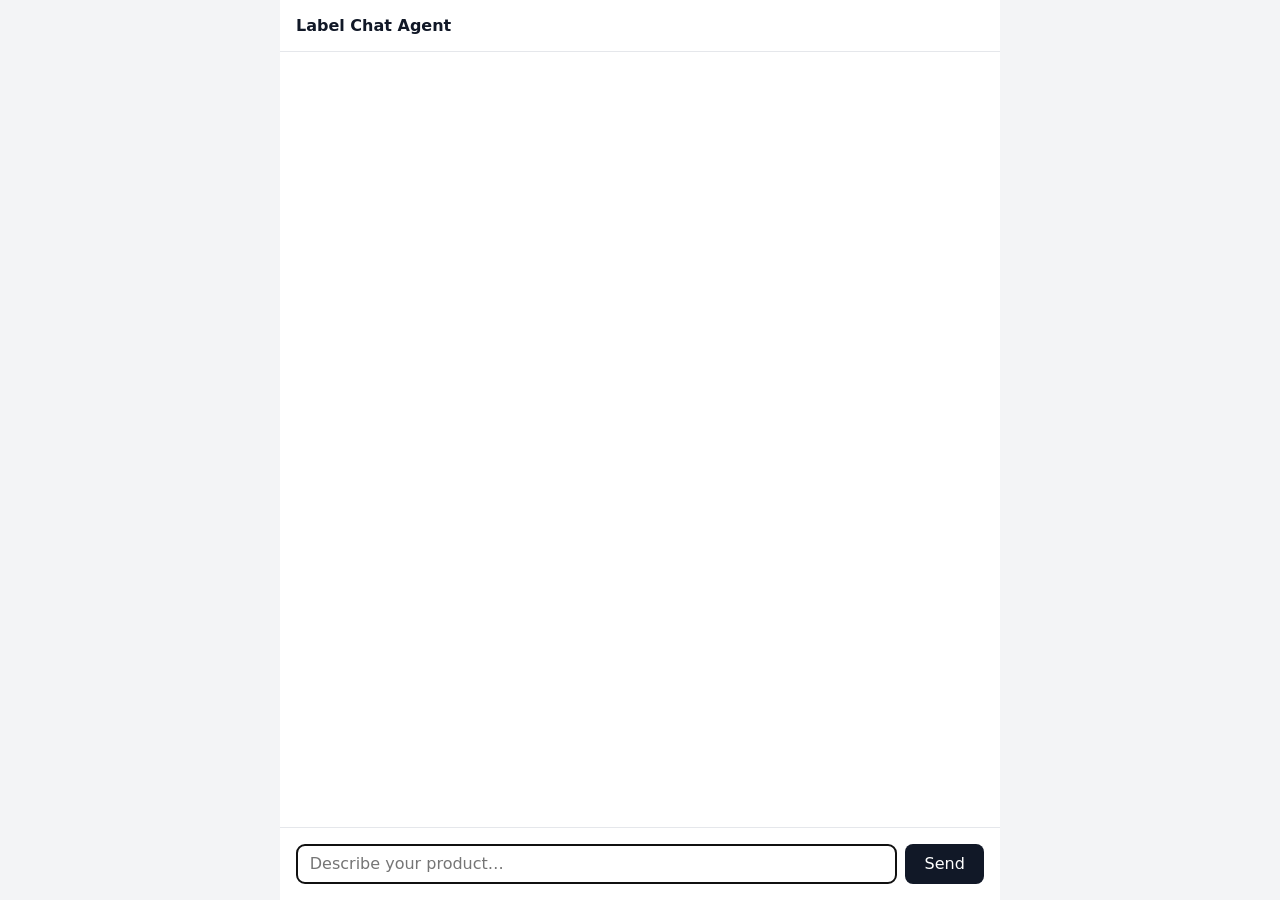
==== src/ChatAgent.Api/wwwroot/index.html @ 534f9338 "Add minimal chat frontend with input, send button and history Co-Authored-By: Claude Sonnet 5.5 <nor" ====
<!doctype html>
<html lang="en">
<head>
  <meta charset="utf-8">
  <meta name="viewport" content="width=device-width, initial-scale=1">
  <title>Label Chat Agent</title>
  <link rel="stylesheet" href="style.css">
</head>
<body>
  <main class="chat">
    <header>Label Chat Agent</header>
    <div id="history" class="history" aria-live="polite"></div>
    <form id="form" class="composer">
      <input id="input" type="text" placeholder="Describe your product…" autocomplete="off" autofocus>
      <button type="submit">Send</button>
    </form>
  </main>
  <script src="app.js"></script>
</body>
</html>
---- src/ChatAgent.Api/wwwroot/style.css ----
* { box-sizing: border-box; }
body { margin: 0; font: 16px system-ui, sans-serif; background: #f3f4f6; color: #111827; }
.chat { display: flex; flex-direction: column; height: 100vh; max-width: 720px; margin: 0 auto; background: #fff; }
header { padding: 1rem; font-weight: 600; border-bottom: 1px solid #e5e7eb; }
.history { flex: 1; overflow-y: auto; padding: 1rem; display: flex; flex-direction: column; gap: .5rem; }
.msg { max-width: 80%; padding: .6rem .9rem; border-radius: 12px; white-space: pre-wrap; overflow-wrap: anywhere; }
.msg.user { align-self: flex-end; background: #c8102e; color: #fff; }
.msg.agent { align-self: flex-start; background: #f3f4f6; }
.msg.error { align-self: flex-start; background: #fee2e2; color: #991b1b; }
.composer { display: flex; gap: .5rem; padding: 1rem; border-top: 1px solid #e5e7eb; }
.composer input { flex: 1; padding: .6rem .8rem; border: 1px solid #d1d5db; border-radius: 8px; font: inherit; }
.composer button { padding: .6rem 1.2rem; border: 0; border-radius: 8px; background: #111827; color: #fff; font: inherit; cursor: pointer; }
.composer button:disabled { opacity: .5; cursor: default; }
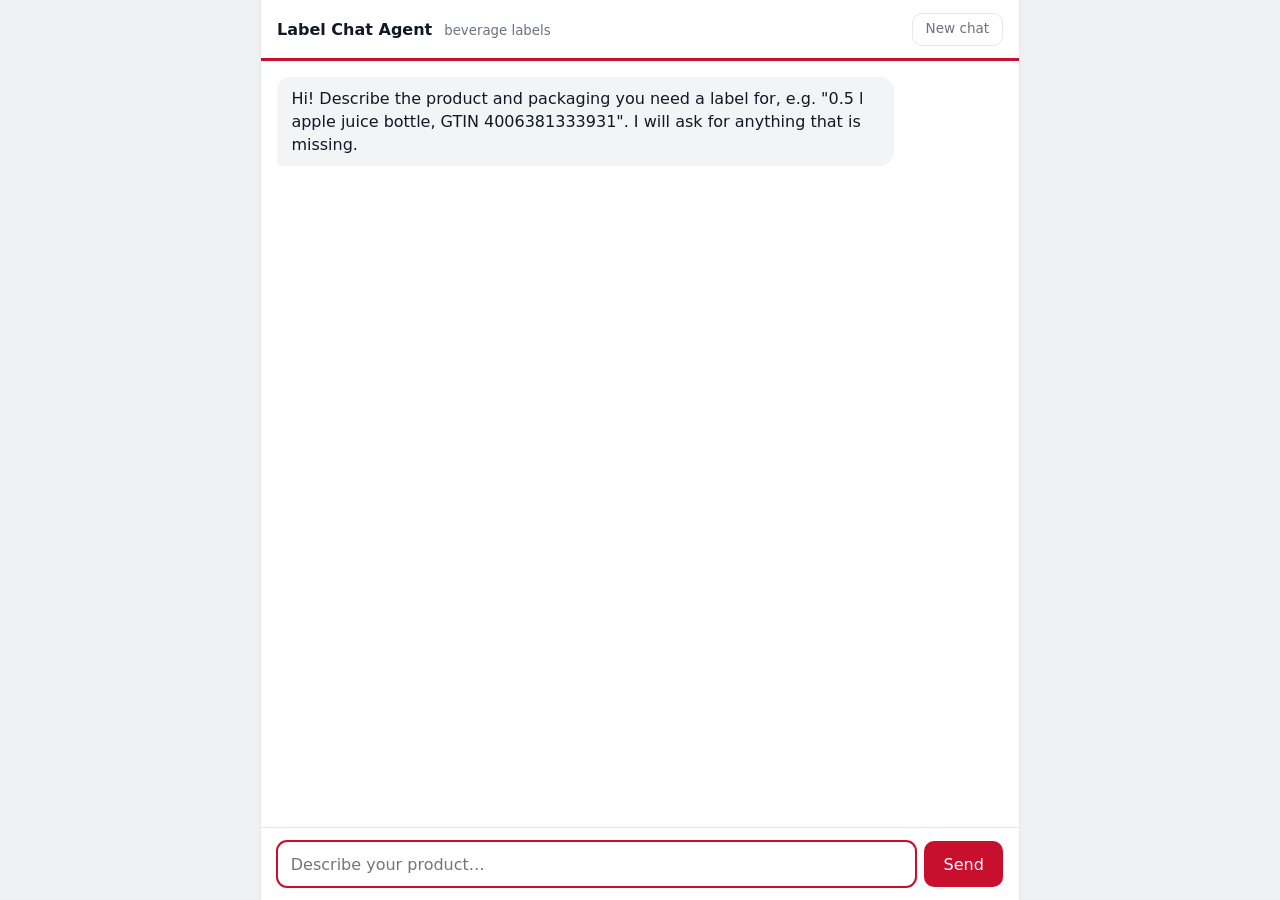
==== commit cb0946d9: "Show generated label in chat, add greeting, new-chat button and dark mode Co-Authored-By: Claude Son" ====
--- a/src/ChatAgent.Api/wwwroot/index.html
+++ b/src/ChatAgent.Api/wwwroot/index.html
@@ -8,11 +8,14 @@
 </head>
 <body>
   <main class="chat">
-    <header>Label Chat Agent</header>
+    <header>
+      <span class="title">Label Chat Agent <small>beverage labels</small></span>
+      <button id="reset" type="button" class="ghost">New chat</button>
+    </header>
     <div id="history" class="history" aria-live="polite"></div>
     <form id="form" class="composer">
       <input id="input" type="text" placeholder="Describe your product…" autocomplete="off" autofocus>
-      <button type="submit">Send</button>
+      <button id="send" type="submit">Send</button>
     </form>
   </main>
   <script src="app.js"></script>
--- a/src/ChatAgent.Api/wwwroot/style.css
+++ b/src/ChatAgent.Api/wwwroot/style.css
@@ -1,13 +1,48 @@
+:root {
+  --bg: #eef0f3; --surface: #fff; --text: #111827; --muted: #6b7280; --border: #e5e7eb;
+  --brand: #c8102e; --agent: #f3f4f6; --error-bg: #fee2e2; --error-text: #991b1b;
+}
+@media (prefers-color-scheme: dark) {
+  :root {
+    --bg: #0b0f16; --surface: #151b26; --text: #e5e7eb; --muted: #9ca3af; --border: #263041;
+    --agent: #1f2937; --error-bg: #3b1219; --error-text: #fca5a5;
+  }
+}
+
 * { box-sizing: border-box; }
-body { margin: 0; font: 16px system-ui, sans-serif; background: #f3f4f6; color: #111827; }
-.chat { display: flex; flex-direction: column; height: 100vh; max-width: 720px; margin: 0 auto; background: #fff; }
-header { padding: 1rem; font-weight: 600; border-bottom: 1px solid #e5e7eb; }
-.history { flex: 1; overflow-y: auto; padding: 1rem; display: flex; flex-direction: column; gap: .5rem; }
-.msg { max-width: 80%; padding: .6rem .9rem; border-radius: 12px; white-space: pre-wrap; overflow-wrap: anywhere; }
-.msg.user { align-self: flex-end; background: #c8102e; color: #fff; }
-.msg.agent { align-self: flex-start; background: #f3f4f6; }
-.msg.error { align-self: flex-start; background: #fee2e2; color: #991b1b; }
-.composer { display: flex; gap: .5rem; padding: 1rem; border-top: 1px solid #e5e7eb; }
-.composer input { flex: 1; padding: .6rem .8rem; border: 1px solid #d1d5db; border-radius: 8px; font: inherit; }
-.composer button { padding: .6rem 1.2rem; border: 0; border-radius: 8px; background: #111827; color: #fff; font: inherit; cursor: pointer; }
-.composer button:disabled { opacity: .5; cursor: default; }
+body { margin: 0; font: 16px/1.45 system-ui, sans-serif; background: var(--bg); color: var(--text); }
+
+.chat {
+  display: flex; flex-direction: column; height: 100dvh; max-width: 760px; margin: 0 auto;
+  background: var(--surface); border-inline: 1px solid var(--border);
+}
+
+header {
+  display: flex; justify-content: space-between; align-items: center;
+  padding: .8rem 1rem; border-bottom: 3px solid var(--brand);
+}
+.title { font-weight: 700; }
+.title small { font-weight: 400; color: var(--muted); margin-left: .4rem; }
+
+.history { flex: 1; overflow-y: auto; padding: 1rem; display: flex; flex-direction: column; gap: .6rem; }
+.msg { max-width: 85%; padding: .6rem .9rem; border-radius: 14px; white-space: pre-wrap; overflow-wrap: anywhere; }
+.msg.user { align-self: flex-end; background: var(--brand); color: #fff; border-bottom-right-radius: 4px; }
+.msg.agent { align-self: flex-start; background: var(--agent); border-bottom-left-radius: 4px; }
+.msg.error { align-self: flex-start; background: var(--error-bg); color: var(--error-text); }
+.msg.pending { color: var(--muted); animation: pulse 1s infinite; }
+@keyframes pulse { 50% { opacity: .4; } }
+
+/* Barcodes must stay on white with dark bars, also in dark mode. */
+.label-card { margin: .7rem 0 0; padding: .8rem; background: #fff; border: 1px solid var(--border); border-radius: 10px; }
+.label-card img { display: block; max-width: 100%; height: auto; margin: 0 auto; }
+.label-card a { display: block; margin-top: .5rem; text-align: center; font-size: .85rem; color: var(--brand); }
+
+.composer { display: flex; gap: .5rem; padding: .8rem 1rem; border-top: 1px solid var(--border); }
+.composer input {
+  flex: 1; padding: .65rem .8rem; border: 1px solid var(--border); border-radius: 10px;
+  background: var(--surface); color: var(--text); font: inherit;
+}
+.composer input:focus { outline: 2px solid var(--brand); outline-offset: -1px; }
+button { padding: .65rem 1.2rem; border: 0; border-radius: 10px; background: var(--brand); color: #fff; font: inherit; cursor: pointer; }
+button:disabled { opacity: .5; cursor: default; }
+button.ghost { padding: .35rem .8rem; background: transparent; color: var(--muted); border: 1px solid var(--border); font-size: .85rem; }
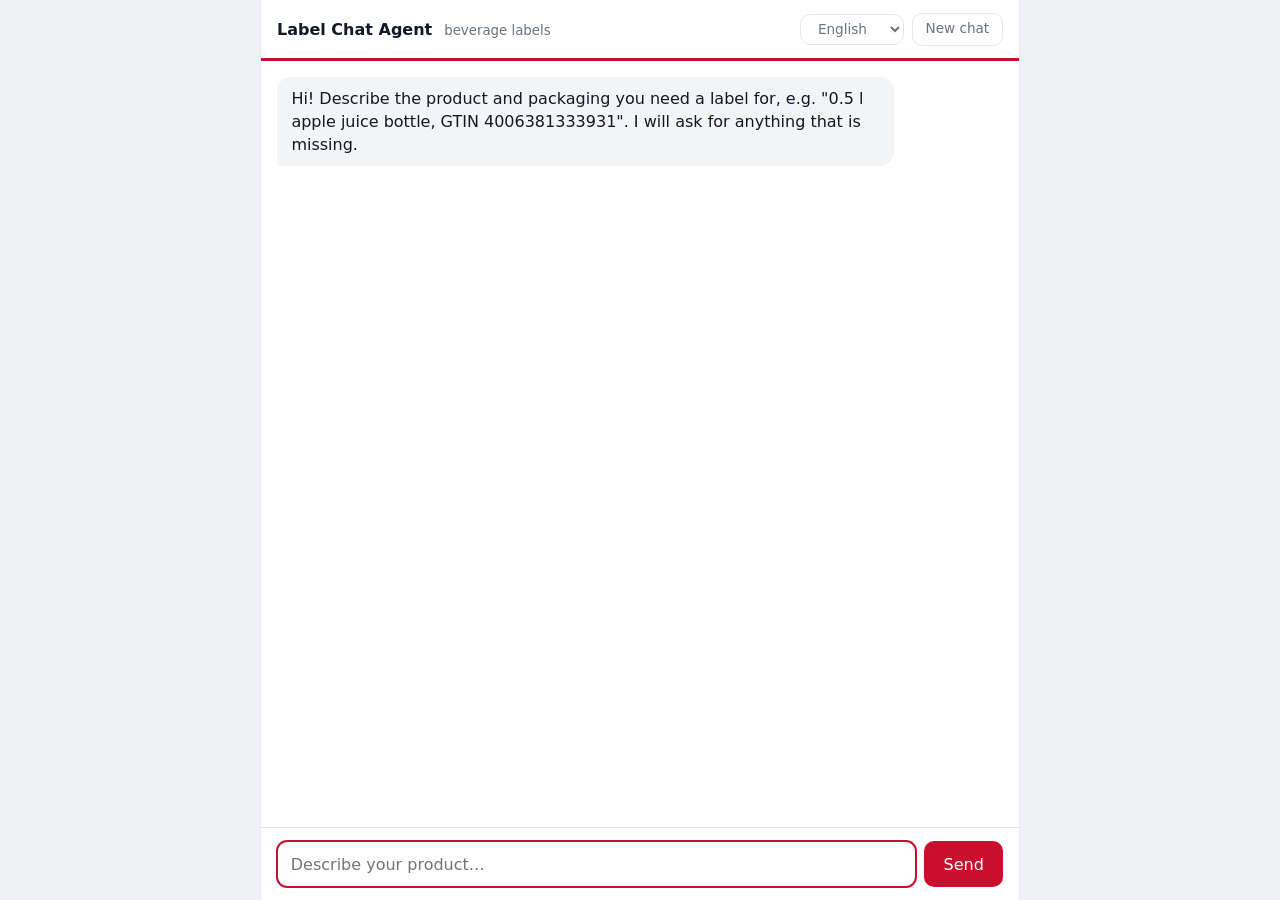
==== commit 8f6cf87c: "Add German UI with a persistent language switch; translate labels, notices and errors in place Co-Au" ====
--- a/src/ChatAgent.Api/wwwroot/index.html
+++ b/src/ChatAgent.Api/wwwroot/index.html
@@ -9,15 +9,23 @@
 <body>
   <main class="chat">
     <header>
-      <span class="title">Label Chat Agent <small>beverage labels</small></span>
-      <button id="reset" type="button" class="ghost">New chat</button>
+      <span class="title">Label Chat Agent <small data-i18n="subtitle">beverage labels</small></span>
+      <span class="tools">
+        <select id="language" class="ghost" data-i18n-aria="language" aria-label="Language">
+          <option value="en">English</option>
+          <option value="de">Deutsch</option>
+        </select>
+        <button id="reset" type="button" class="ghost" data-i18n="newChat">New chat</button>
+      </span>
     </header>
     <div id="history" class="history" aria-live="polite"></div>
     <form id="form" class="composer">
-      <input id="input" type="text" placeholder="Describe your product…" autocomplete="off" autofocus>
-      <button id="send" type="submit">Send</button>
+      <input id="input" type="text" data-i18n-placeholder="placeholder" placeholder="Describe your product…" autocomplete="off" autofocus>
+      <button id="send" type="submit" data-i18n="send">Send</button>
     </form>
   </main>
+  <div id="print-area"></div>
+  <script src="i18n.js"></script>
   <script src="app.js"></script>
 </body>
 </html>
--- a/src/ChatAgent.Api/wwwroot/style.css
+++ b/src/ChatAgent.Api/wwwroot/style.css
@@ -22,6 +22,7 @@
   padding: .8rem 1rem; border-bottom: 3px solid var(--brand);
 }
 .title { font-weight: 700; }
+.tools { display: flex; gap: .5rem; align-items: center; }
 .title small { font-weight: 400; color: var(--muted); margin-left: .4rem; }
 
 .history { flex: 1; overflow-y: auto; padding: 1rem; display: flex; flex-direction: column; gap: .6rem; }
@@ -32,10 +33,26 @@
 .msg.pending { color: var(--muted); animation: pulse 1s infinite; }
 @keyframes pulse { 50% { opacity: .4; } }
 
-/* Barcodes must stay on white with dark bars, also in dark mode. */
-.label-card { margin: .7rem 0 0; padding: .8rem; background: #fff; border: 1px solid var(--border); border-radius: 10px; }
-.label-card img { display: block; max-width: 100%; height: auto; margin: 0 auto; }
-.label-card a { display: block; margin-top: .5rem; text-align: center; font-size: .85rem; color: var(--brand); }
+/* Labels are always black on white (also in dark mode) so barcodes stay scannable. */
+.label { margin-top: .7rem; padding: 1rem; background: #fff; color: #111; border: 1px solid var(--border); border-radius: 10px; }
+.label h3 { margin: 0; font-size: 1.15rem; }
+.label .volume { margin: .1rem 0 .6rem; color: #444; }
+.label img { display: block; max-width: 100%; height: auto; margin: .6rem 0; }
+.details { display: grid; grid-template-columns: max-content 1fr; gap: .1rem .8rem; margin: 0; font-size: .85rem; }
+.details dt { color: #666; }
+.details dd { margin: 0; }
+.actions { display: flex; align-items: center; gap: 1rem; margin-top: .5rem; }
+.label-note, .note { margin: .5rem 0 0; font-size: .85rem; color: var(--muted); }
+.actions a { font-size: .85rem; color: var(--brand); }
+
+#print-area { display: none; }
+@media print {
+  @page { margin: 10mm; }
+  .chat { display: none; }
+  #print-area { display: block; }
+  #print-area .label { border: 1px solid #000; border-radius: 0; break-inside: avoid; display: inline-block; }
+  #print-area .label img { max-width: 100%; } /* never clip a wide barcode at the page edge */
+}
 
 .composer { display: flex; gap: .5rem; padding: .8rem 1rem; border-top: 1px solid var(--border); }
 .composer input {
@@ -45,4 +62,4 @@
 .composer input:focus { outline: 2px solid var(--brand); outline-offset: -1px; }
 button { padding: .65rem 1.2rem; border: 0; border-radius: 10px; background: var(--brand); color: #fff; font: inherit; cursor: pointer; }
 button:disabled { opacity: .5; cursor: default; }
-button.ghost { padding: .35rem .8rem; background: transparent; color: var(--muted); border: 1px solid var(--border); font-size: .85rem; }
+select.ghost, button.ghost { padding: .35rem .8rem; background: transparent; color: var(--muted); border: 1px solid var(--border); border-radius: 10px; font: inherit; font-size: .85rem; }
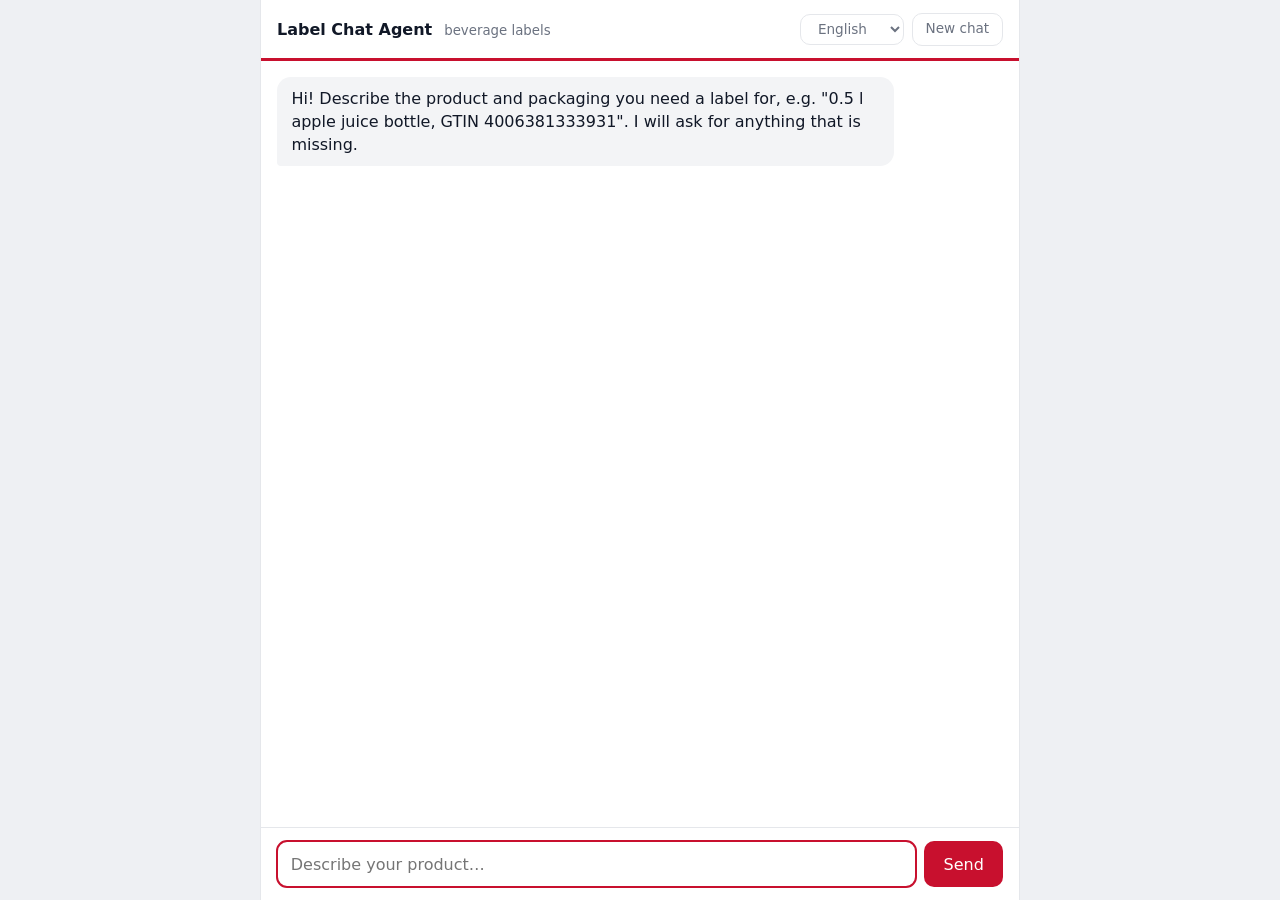
==== commit 6fa8cea1: "Download the complete label as PNG (text + barcode, 300 DPI header); keep a separate barcode-only do" ====
--- a/src/ChatAgent.Api/wwwroot/index.html
+++ b/src/ChatAgent.Api/wwwroot/index.html
@@ -26,6 +26,7 @@
   </main>
   <div id="print-area"></div>
   <script src="i18n.js"></script>
+  <script src="label-image.js"></script>
   <script src="app.js"></script>
 </body>
 </html>
--- a/src/ChatAgent.Api/wwwroot/style.css
+++ b/src/ChatAgent.Api/wwwroot/style.css
@@ -41,7 +41,7 @@
 .details { display: grid; grid-template-columns: max-content 1fr; gap: .1rem .8rem; margin: 0; font-size: .85rem; }
 .details dt { color: #666; }
 .details dd { margin: 0; }
-.actions { display: flex; align-items: center; gap: 1rem; margin-top: .5rem; }
+.actions { display: flex; flex-wrap: wrap; align-items: center; gap: .5rem 1rem; margin-top: .5rem; }
 .label-note, .note { margin: .5rem 0 0; font-size: .85rem; color: var(--muted); }
 .actions a { font-size: .85rem; color: var(--brand); }
 
